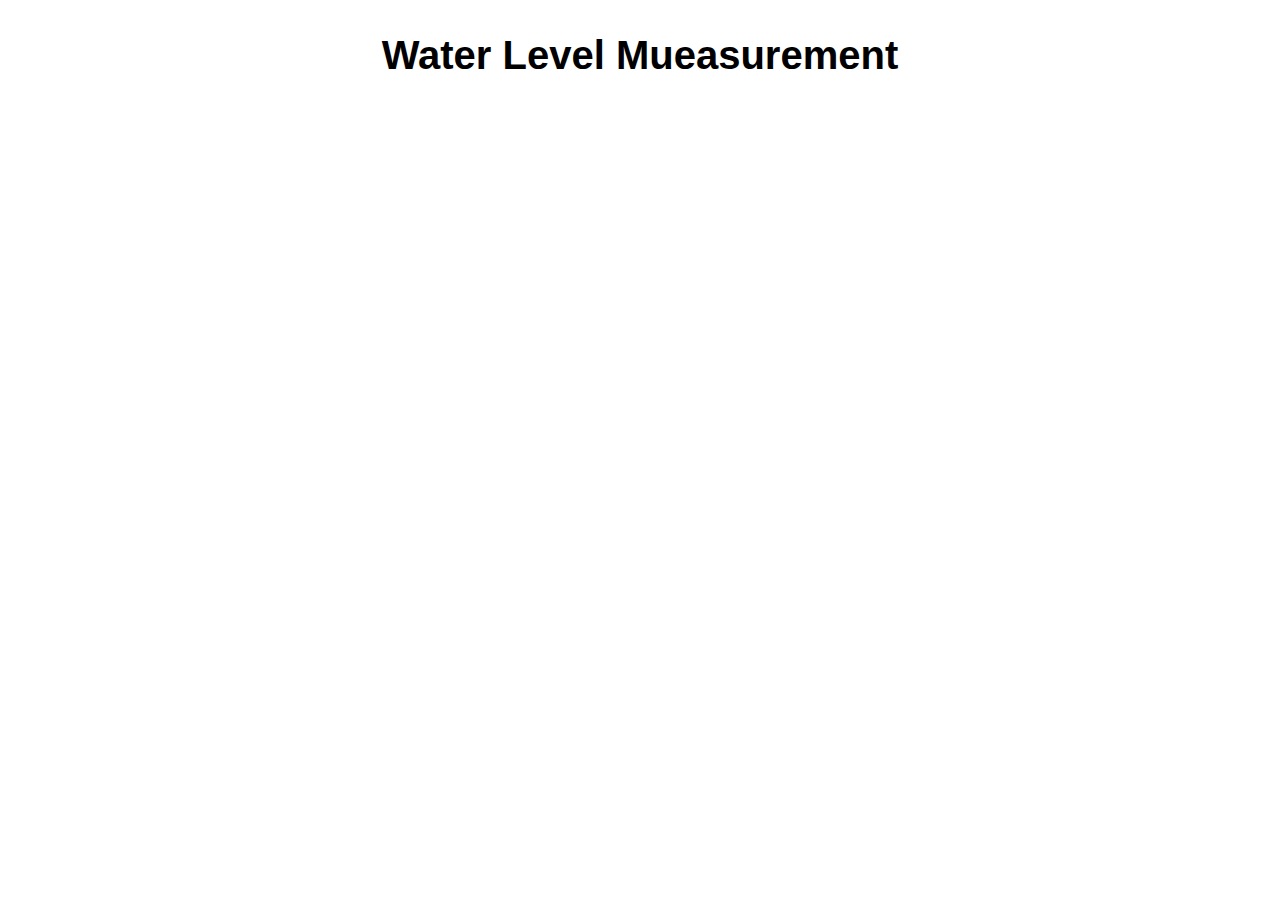
==== First_Website/data/index.html @ 6d5d5510 "Add files via upload" ====
<!DOCTYPE HTML><html>

<head>
  
<meta name="viewport" content="width=device-width, initial-scale=1">

  <script src="https://code.highcharts.com/highcharts.js"></script>
  <style>
    body {
      min-width: 310px;
    	max-width: 800px;
    	height: 400px;
      margin: 0 auto;
    }
    h2 {
      font-family: Arial;
      font-size: 2.5rem;
      text-align: center;
    }
  </style>
</head>
<body>
  <h2>Water Level Mueasurement</h2>
  <div id="chart-waterLevel" class="container"></div>
</body>
<script>
var chartW = new Highcharts.Chart({
  chart:{ renderTo : 'chart-waterLevel' },
  title: { text: 'Water Level' },
  series: [{
    showInLegend: false,
    data: []
  }],
  plotOptions: {
    line: { animation: false,
      dataLabels: { enabled: true }
    },
    series: { color: '#059e8a' }
  },
  xAxis: { type: 'datetime',
    dateTimeLabelFormats: { second: '%H:%M:%S' }
  },
  yAxis: {
    title: { text: 'Water Level (cm)' }
  },
  credits: { enabled: false }
});
setInterval(function ( ) {
  var xhttp = new XMLHttpRequest();
  xhttp.onreadystatechange = function() {
    if (this.readyState == 4 && this.status == 200) {
      var x = (new Date()).getTime(),
          y = parseFloat(this.responseText);
      //console.log(this.responseText);
      if(chartW.series[0].data.length > 40) {
        chartW.series[0].addPoint([x, y], true, true, true);
      } else {
        chartW.series[0].addPoint([x, y], true, false, true);
      }
    }
  };
  xhttp.open("GET", "/start", true);
  xhttp.send();
}, 1000 ) ;

</script>
</html>
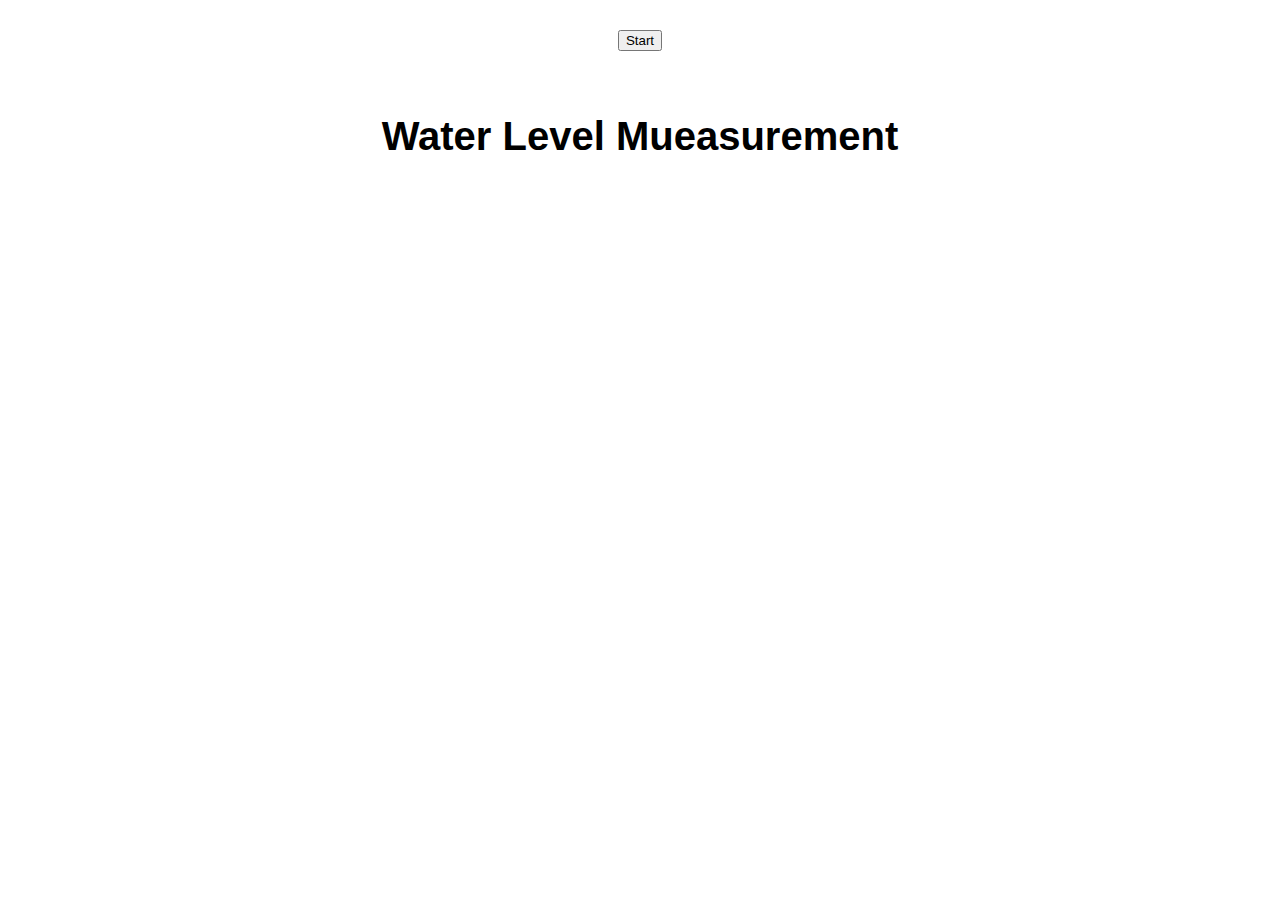
==== commit ac8b66e1: "Merge 123ee8e6c68058b24314952480f5adc2a1e31d0e into 391f59e9da0d7fbc005fd3e1a3746710d00551dc" ====
--- a/First_Website/data/index.html
+++ b/First_Website/data/index.html
@@ -1,67 +1,71 @@
-<!DOCTYPE HTML><html>
+<!DOCTYPE html>
+<html lang="en">
+  <head>
+    <!-- Required meta tags -->
+    <meta charset="utf-8" />
+    <meta name="viewport" content="width=device-width, initial-scale=1" />
 
-<head>
-  
-<meta name="viewport" content="width=device-width, initial-scale=1">
+    <!-- Bootstrap CSS -->
+    <script src="https://code.highcharts.com/highcharts.js"></script>
+    <link rel="stylesheet" href="css/style.css" />
+    <link
+      href="https://cdn.jsdelivr.net/npm/bootstrap@5.0.2/dist/css/bootstrap.min.css"
+      rel="stylesheet"
+      integrity="sha384-EVSTQN3/azprG1Anm3QDgpJLIm9Nao0Yz1ztcQTwFspd3yD65VohhpuuCOmLASjC"
+      crossorigin="anonymous"
+    />
 
-  <script src="https://code.highcharts.com/highcharts.js"></script>
-  <style>
-    body {
-      min-width: 310px;
-    	max-width: 800px;
-    	height: 400px;
-      margin: 0 auto;
-    }
-    h2 {
-      font-family: Arial;
-      font-size: 2.5rem;
-      text-align: center;
-    }
-  </style>
-</head>
-<body>
-  <h2>Water Level Mueasurement</h2>
-  <div id="chart-waterLevel" class="container"></div>
-</body>
-<script>
-var chartW = new Highcharts.Chart({
-  chart:{ renderTo : 'chart-waterLevel' },
-  title: { text: 'Water Level' },
-  series: [{
-    showInLegend: false,
-    data: []
-  }],
-  plotOptions: {
-    line: { animation: false,
-      dataLabels: { enabled: true }
-    },
-    series: { color: '#059e8a' }
-  },
-  xAxis: { type: 'datetime',
-    dateTimeLabelFormats: { second: '%H:%M:%S' }
-  },
-  yAxis: {
-    title: { text: 'Water Level (cm)' }
-  },
-  credits: { enabled: false }
-});
-setInterval(function ( ) {
-  var xhttp = new XMLHttpRequest();
-  xhttp.onreadystatechange = function() {
-    if (this.readyState == 4 && this.status == 200) {
-      var x = (new Date()).getTime(),
-          y = parseFloat(this.responseText);
-      //console.log(this.responseText);
-      if(chartW.series[0].data.length > 40) {
-        chartW.series[0].addPoint([x, y], true, true, true);
-      } else {
-        chartW.series[0].addPoint([x, y], true, false, true);
-      }
-    }
-  };
-  xhttp.open("GET", "/start", true);
-  xhttp.send();
-}, 1000 ) ;
+    <title>Water Level Mueasurement</title>
+  </head>
+  <body>
+    <script
+      src="https://cdn.jsdelivr.net/npm/bootstrap@5.0.2/dist/js/bootstrap.bundle.min.js"
+      integrity="sha384-MrcW6ZMFYlzcLA8Nl+NtUVF0sA7MsXsP1UyJoMp4YLEuNSfAP+JcXn/tWtIaxVXM"
+      crossorigin="anonymous"
+    ></script>
 
-</script>
-</html>+    <button type="button" class="btn btn-primary">Start</button>
+
+    <h2>Water Level Mueasurement</h2>
+    <div id="chart-waterLevel" class="container col-xs-1 center-block"></div>
+  </body>
+
+  <script>
+    var chartW = new Highcharts.Chart({
+      chart: { renderTo: "chart-waterLevel" },
+      title: { text: "Water Level" },
+      series: [
+        {
+          showInLegend: false,
+          data: [],
+        },
+      ],
+      plotOptions: {
+        line: { animation: false, dataLabels: { enabled: true } },
+        series: { color: "#059e8a" },
+      },
+      xAxis: { type: "datetime", dateTimeLabelFormats: { second: "%H:%M:%S" } },
+      yAxis: {
+        title: { text: "Water Level (cm)" },
+      },
+      credits: { enabled: false },
+    });
+    setInterval(function () {
+      var xhttp = new XMLHttpRequest();
+      xhttp.onreadystatechange = function () {
+        if (this.readyState == 4 && this.status == 200) {
+          var x = new Date().getTime(),
+            y = parseFloat(this.responseText);
+          //console.log(this.responseText);
+          if (chartW.series[0].data.length > 40) {
+            chartW.series[0].addPoint([x, y], true, true, true);
+          } else {
+            chartW.series[0].addPoint([x, y], true, false, true);
+          }
+        }
+      };
+      xhttp.open("GET", "/start", true);
+      xhttp.send();
+    }, 1000);
+  </script>
+</html>
--- a/First_Website/data/css/style.css
+++ b/First_Website/data/css/style.css
@@ -0,0 +1,26 @@
+
+    body {
+      min-width: 310px;
+    	max-width: 800px;
+    	height: 400px;
+      margin: 0 auto;
+      text-align: center;
+
+    }
+    h2 {
+      font-family: Arial;
+      font-size: 2.5rem;
+      text-align: center;
+      padding: 30px;
+    }
+  
+
+
+      #chart-waterLevel {
+        margin: auto;
+      } 
+
+
+      .btn {
+        margin-top: 30px;
+      }